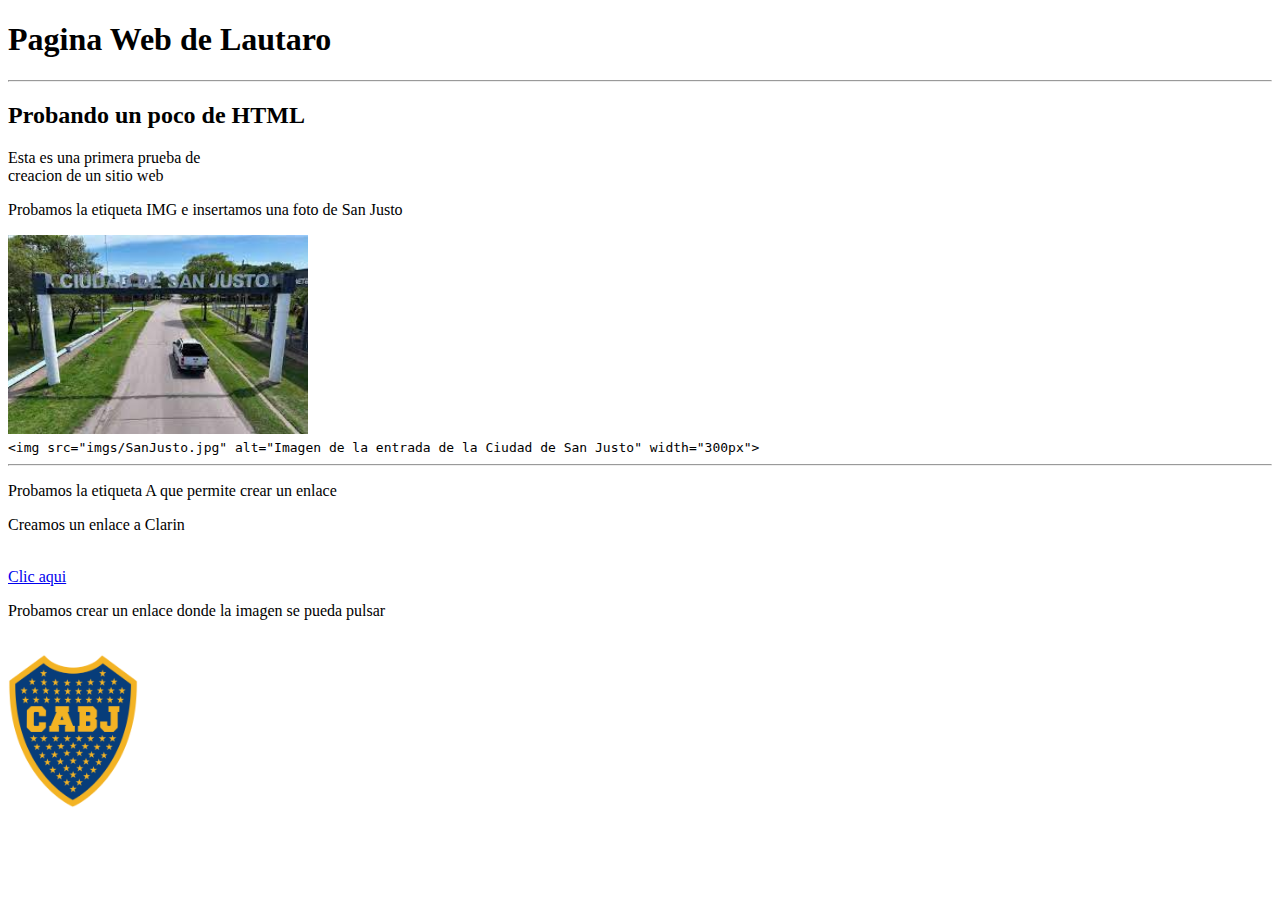
==== index.html @ 6c1025e1 "primera version" ====
<!DOCTYPE html>
<html lang="es">
<head>
    <meta charset="UTF-8">
    <meta http-equiv="X-UA-Compatible" content="IE=edge">
    <meta name="viewport" content="width=device-width, initial-scale=1.0">
    <title>Primer Sitio Web</title>
</head>
<body>
    <h1>Pagina Web de Lautaro</h1>
    <hr>   <!--hr inserta una linea horizontal-->
    <h2>Probando un poco de HTML</h2>
    <p>Esta es una primera prueba de<br>creacion de un sitio web</p>
    <p>Probamos la etiqueta IMG e insertamos una foto de San Justo</p>
    <img src="imgs/SanJusto.jpg" alt="Imagen de la entrada de la Ciudad de San Justo" width="300px"><br>
    <code>&lt;img src="imgs/SanJusto.jpg" alt="Imagen de la entrada de la Ciudad de San Justo" width="300px"&gt;</code>
    <hr> 
    <p>Probamos la etiqueta A que permite crear un enlace</p>
    <p>Creamos un enlace a Clarin</p>
    <!--en la etiqueta a el atributo href nos permite colocar la direccion hacia donde nos conecta el enlace-->
    <br><a href="https://www.clarin.com" target="_blank">Clic aqui</a>  <!--target blank para abrir pestaña nueva-->
    <p>Probamos crear un enlace donde la imagen se pueda pulsar</p><br>
    <a href="pages/boca.html" target="_blank"><img src="imgs/BocaEscudo.png" width="130px"></a>
</body>
</html>
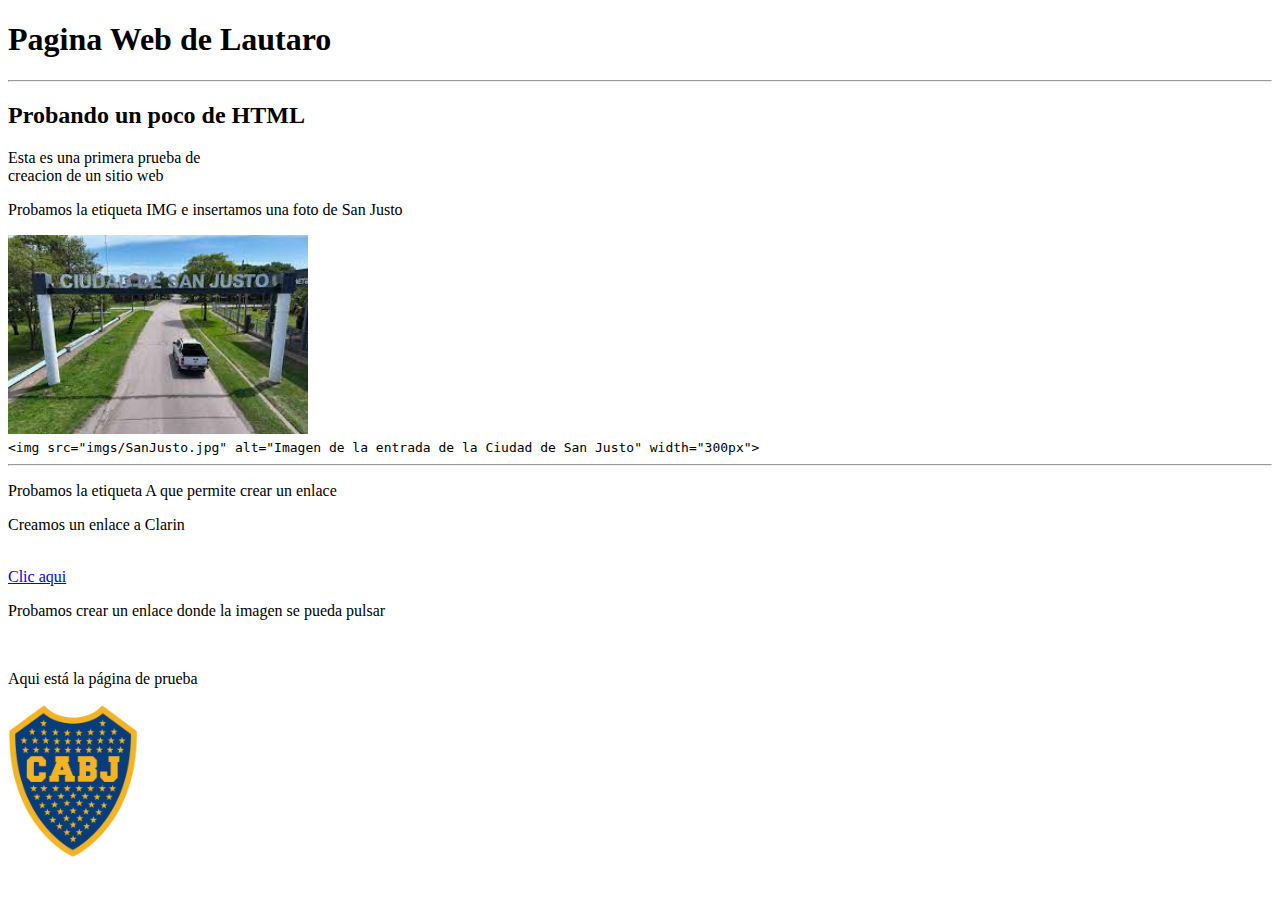
==== commit 45b967fc: "primera version" ====
--- a/index.html
+++ b/index.html
@@ -20,6 +20,7 @@
     <!--en la etiqueta a el atributo href nos permite colocar la direccion hacia donde nos conecta el enlace-->
     <br><a href="https://www.clarin.com" target="_blank">Clic aqui</a>  <!--target blank para abrir pestaña nueva-->
     <p>Probamos crear un enlace donde la imagen se pueda pulsar</p><br>
+    <p>Aqui está la página de prueba</p>
     <a href="pages/boca.html" target="_blank"><img src="imgs/BocaEscudo.png" width="130px"></a>
 </body>
 </html>